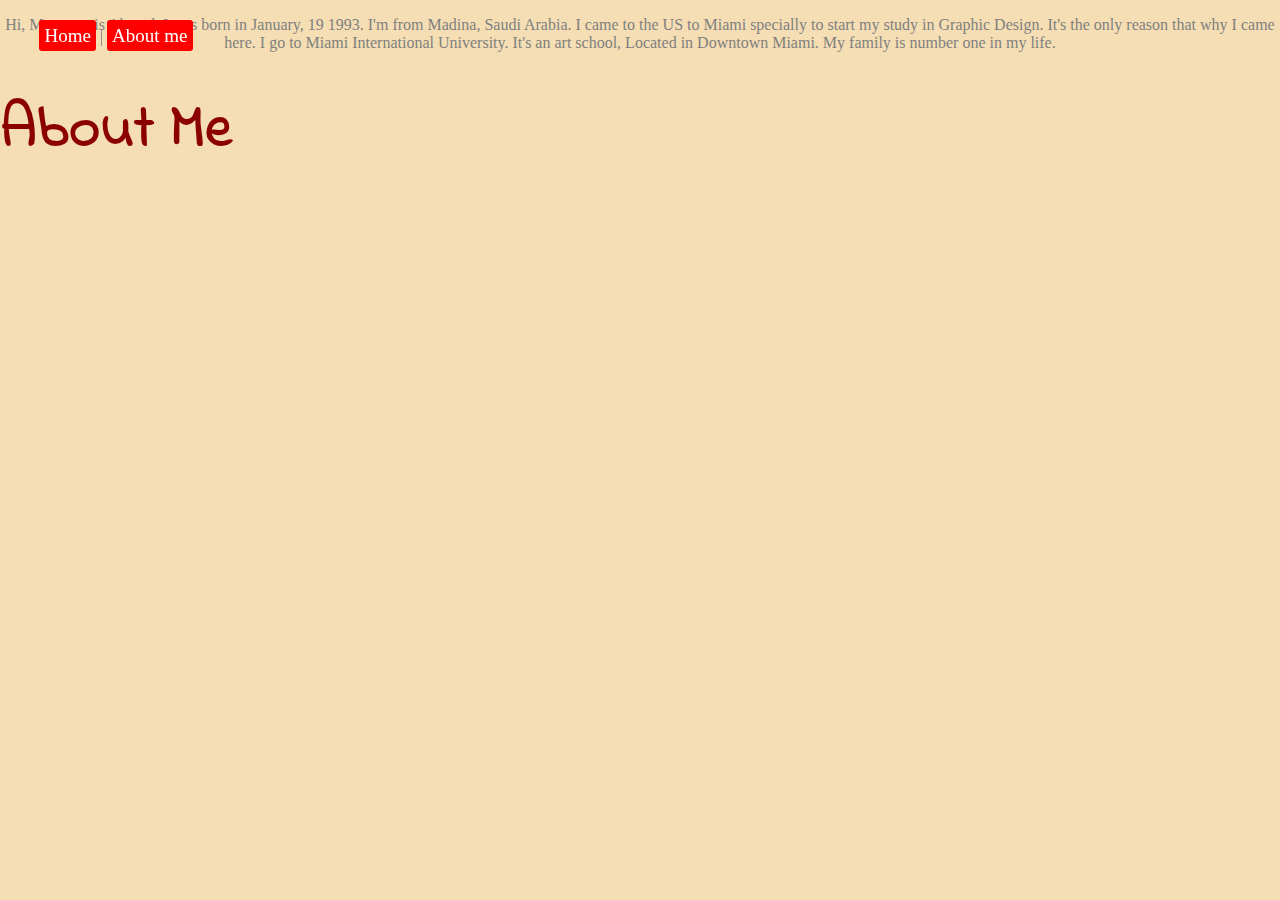
==== about.html @ c0b17945 "Update about.html" ====
<!doctype html>
<head>
 <link href='http://fonts.googleapis.com/css?family=Indie+Flower' rel='stylesheet' type='text/css'>
 <link href='http://fonts.googleapis.com/css?family=Bree+Serif' rel='stylesheet' type='text/css'>
<link href='style.css' rel='stylesheet'> 	
</head>
<body>
<nav>
 <a href="index.html">Home</a>     |     
       	<a href="about.html">About me</a> 
<h1>About Me</h1>
</nav>
<p>Hi, My name is Ahmed. I was born in January, 19 1993. I'm from Madina, Saudi Arabia. I came to the US to Miami specially to start my study in Graphic Design. It's the only reason that why I came here. I go to Miami International University. It's an art school, Located in Downtown Miami. My family is number one in my life.</p>
</body>
---- style.css ----
body {
    background-color: wheat;
    color:grey;
    font-family:  font-family: 'Bree Serif', serif;
    background-image: url(http://briansturges.com/wp-content/uploads/2014/09/1920x1440-light-green-website-plain-background.jpg);
    background-size: cover;
  margin: 0;
   }
  
  html {
     text-align: center;
  }
  
   h1 {
    color:darkred;
    font-family: 'Indie Flower', cursive;
    font-size:60px;
   }
   
   #logo {
     border:0;
   }
a {
   font-size:19px;
}

nav a{
   color: #FFF;
   text-decoration: none;
   background-color: #F00;
   border-radius: 3px;
   padding: 5px;
}

nav a:visited{
   color: #FFF;
}

nav {
   position: fixed;
   top: 25px;
   center:50px;
   
}
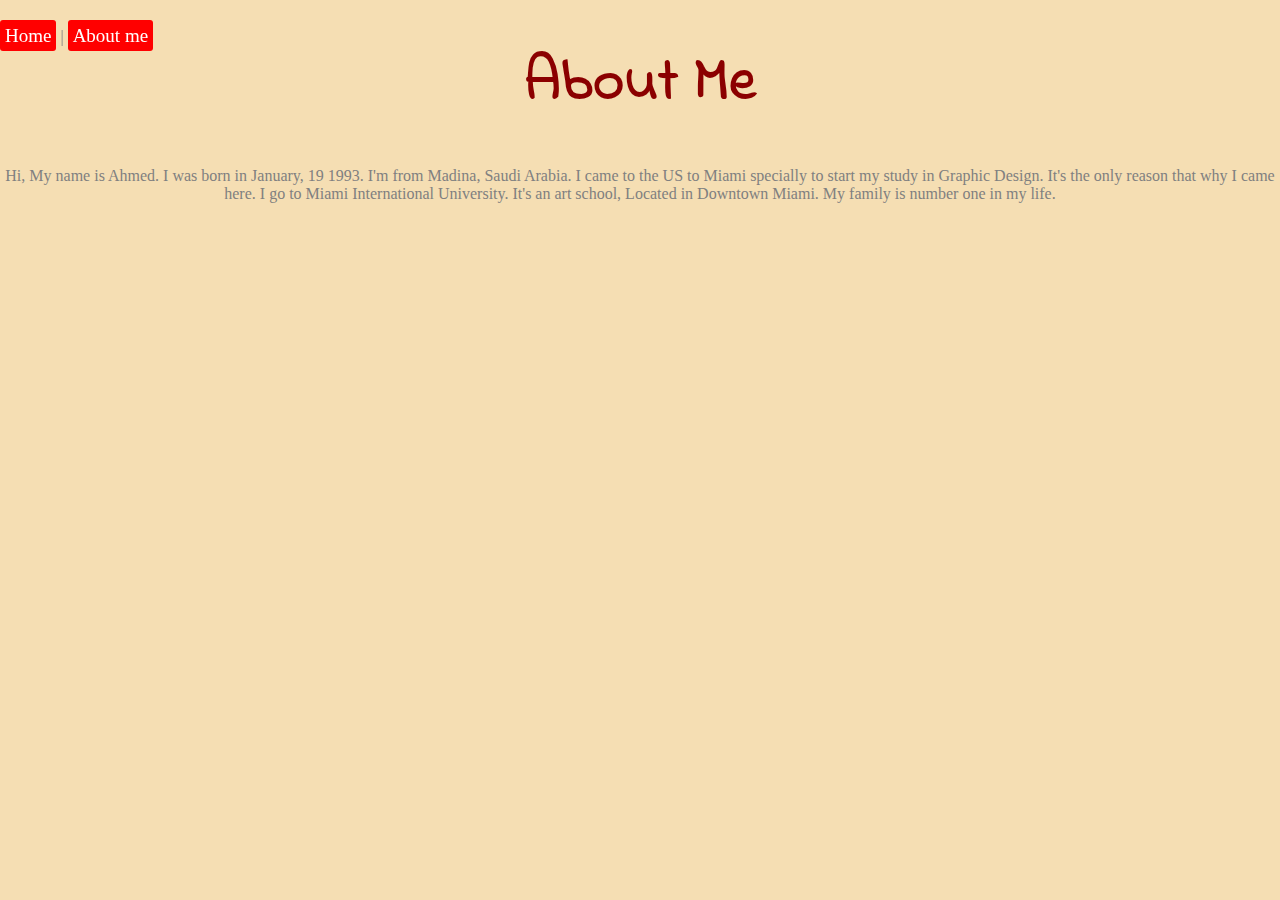
==== commit 970f2e07: "Update about.html" ====
--- a/about.html
+++ b/about.html
@@ -4,12 +4,13 @@
  <link href='http://fonts.googleapis.com/css?family=Bree+Serif' rel='stylesheet' type='text/css'>
 <link href='style.css' rel='stylesheet'> 	
 </head>
-<body>
+
 <nav>
  <a href="index.html">Home</a>     |     
        	<a href="about.html">About me</a> 
+</nav>
+<body>
 <h1>About Me</h1>
-</nav>
 <p>Hi, My name is Ahmed. I was born in January, 19 1993. I'm from Madina, Saudi Arabia. I came to the US to Miami specially to start my study in Graphic Design. It's the only reason that why I came here. I go to Miami International University. It's an art school, Located in Downtown Miami. My family is number one in my life.</p>
 </body>
  
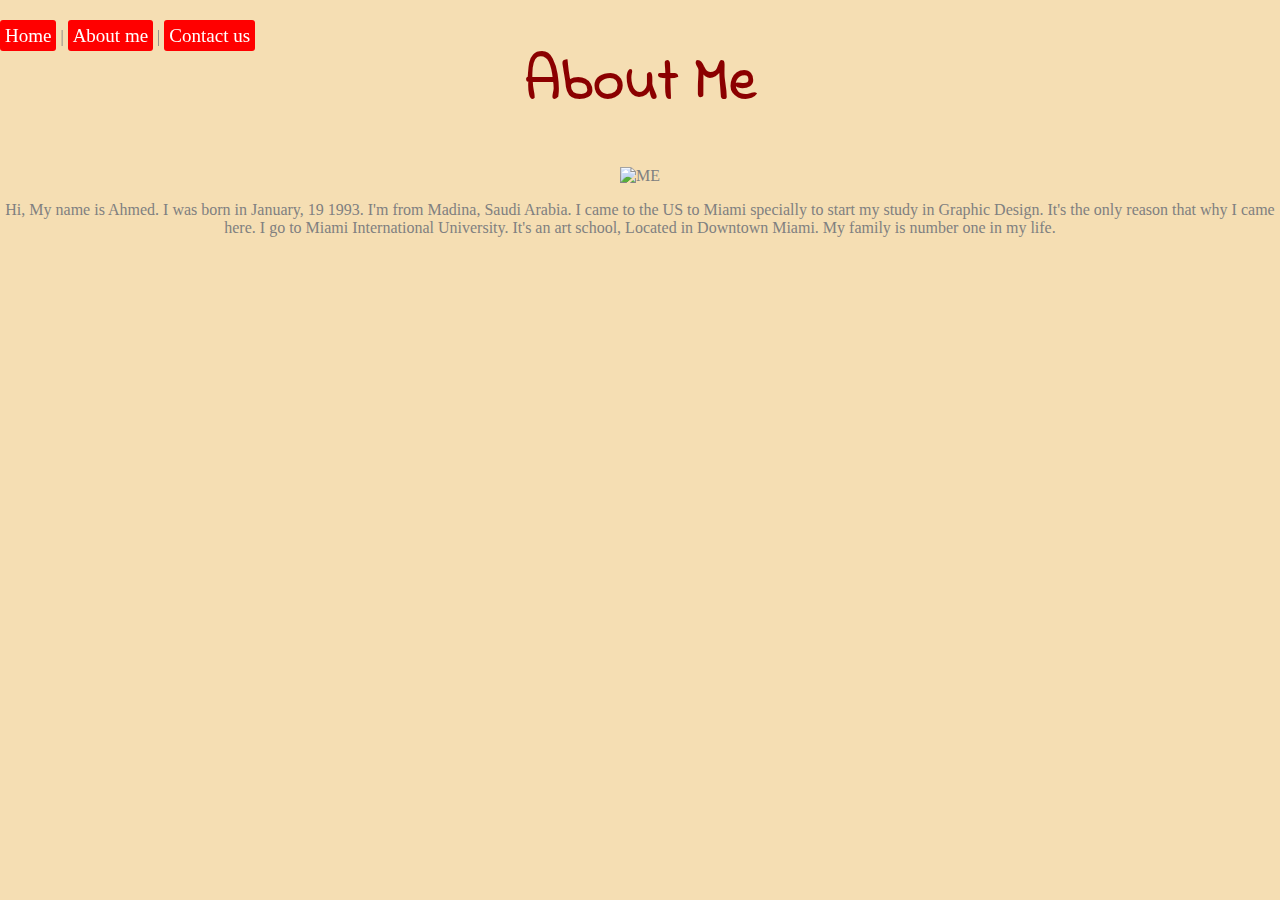
==== commit 3a115db4: "Update about.html" ====
--- a/about.html
+++ b/about.html
@@ -7,10 +7,15 @@
 
 <nav>
  <a href="index.html">Home</a>     |     
-       	<a href="about.html">About me</a> 
+       	<a href="about.html">About me</a>   |
+       	<a href="contact.html">Contact us</a>
 </nav>
 <body>
 <h1>About Me</h1>
+
+ 
+ <img src="http://i.imgur.com/6Z0gQbv.jpg" title="Me" alt="ME" style="width:400px"></a>
+
 <p>Hi, My name is Ahmed. I was born in January, 19 1993. I'm from Madina, Saudi Arabia. I came to the US to Miami specially to start my study in Graphic Design. It's the only reason that why I came here. I go to Miami International University. It's an art school, Located in Downtown Miami. My family is number one in my life.</p>
 </body>
  
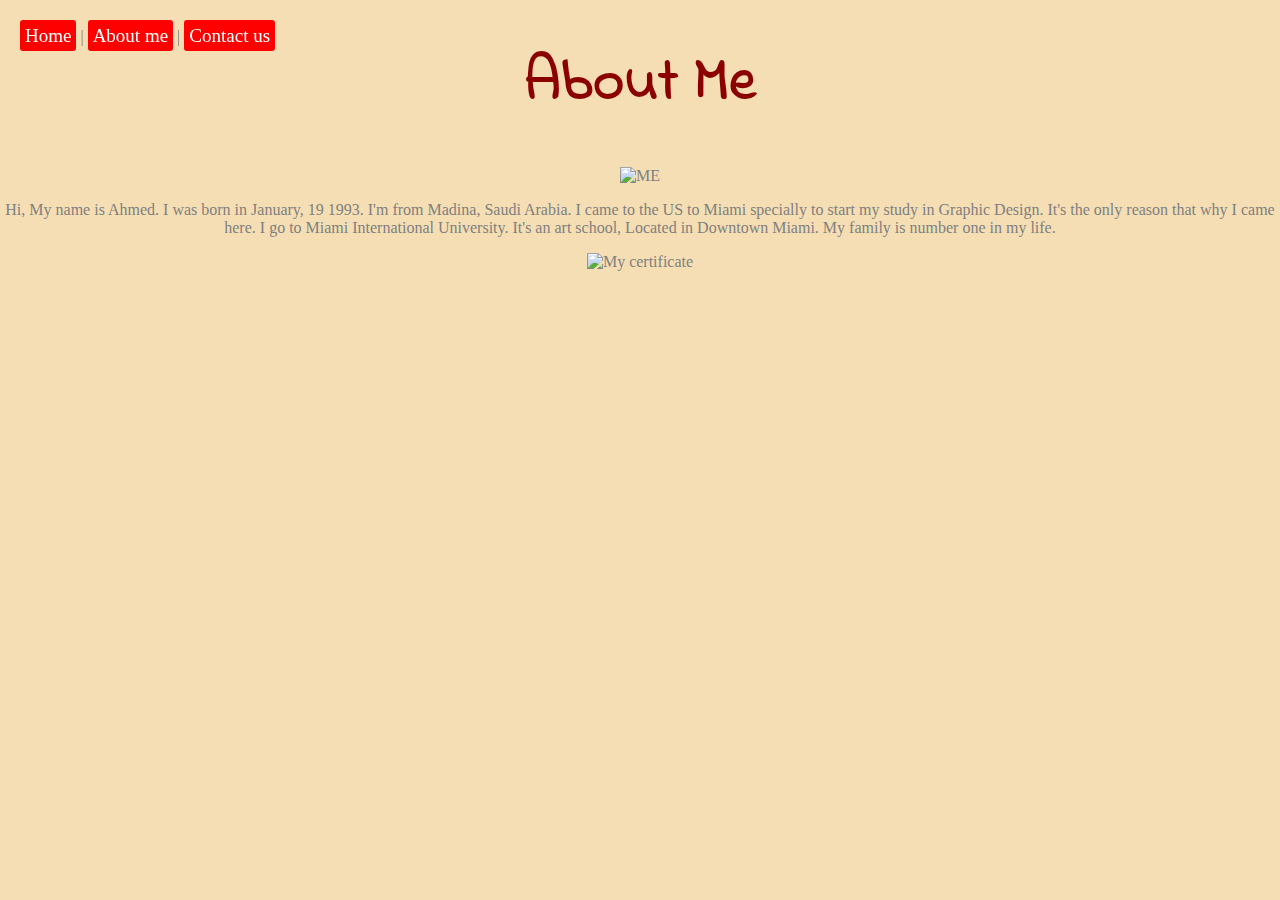
==== commit 0d0edc84: "Update about.html" ====
--- a/about.html
+++ b/about.html
@@ -14,8 +14,11 @@
 <h1>About Me</h1>
 
  
- <img src="http://i.imgur.com/6Z0gQbv.jpg" title="Me" alt="ME" style="width:400px"></a>
+ <img src="http://i.imgur.com/6Z0gQbv.jpg" title="Me" alt="ME" style="width:300px"></a>
 
 <p>Hi, My name is Ahmed. I was born in January, 19 1993. I'm from Madina, Saudi Arabia. I came to the US to Miami specially to start my study in Graphic Design. It's the only reason that why I came here. I go to Miami International University. It's an art school, Located in Downtown Miami. My family is number one in my life.</p>
+
+<img src="http://i.imgur.com/nfgFUP8.png" title="My certificate" /></a>
+
 </body>
  
--- a/style.css
+++ b/style.css
@@ -39,7 +39,10 @@
 
 nav {
    position: fixed;
+   left: 20px;
    top: 25px;
-   center:50px;
-   
 }
+
+h3 {
+   text-shadow: 0 0 0.2em #F87, 0 0 0.2em #F87
+}
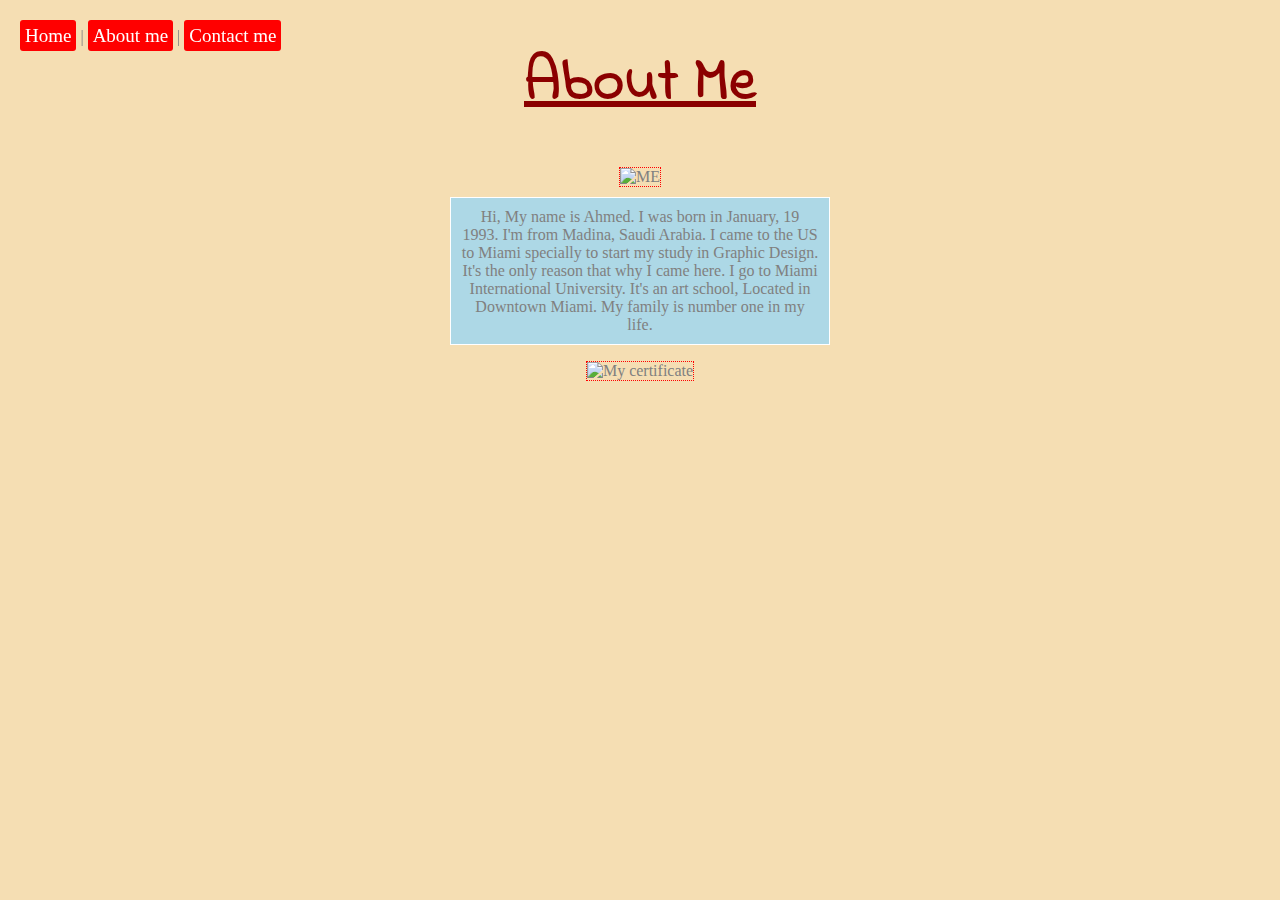
==== commit b2209531: "Update about.html" ====
--- a/about.html
+++ b/about.html
@@ -8,7 +8,7 @@
 <nav>
  <a href="index.html">Home</a>     |     
        	<a href="about.html">About me</a>   |
-       	<a href="contact.html">Contact us</a>
+       	<a href="contact.html">Contact me</a>
 </nav>
 <body>
 <h1>About Me</h1>
--- a/style.css
+++ b/style.css
@@ -16,6 +16,7 @@
     color:darkred;
     font-family: 'Indie Flower', cursive;
     font-size:60px;
+    text-decoration:underline;
    }
    
    #logo {
@@ -44,5 +45,38 @@
 }
 
 h3 {
-   text-shadow: 0 0 0.2em #F87, 0 0 0.2em #F87
+   text-shadow: 1px 1px 3px;
 }
+
+p {
+   background-color:lightblue;
+   text-align: center;
+   margin:3px;
+   
+}
+
+img {
+  border: 1px dotted red;
+}
+
+footer {
+   border:none;
+}
+
+p {
+    display: block;
+    -webkit-margin-before: 1em;
+    -webkit-margin-after: 1em;
+    -webkit-margin-start: 0px;
+    -webkit-margin-end: 0px;
+}
+
+p {
+    border: 1px solid #FFF; 
+    padding: 10px;
+    margin-top: 10px;
+     margin-left: 450px; 
+    margin-right: 450px;
+}
+
+
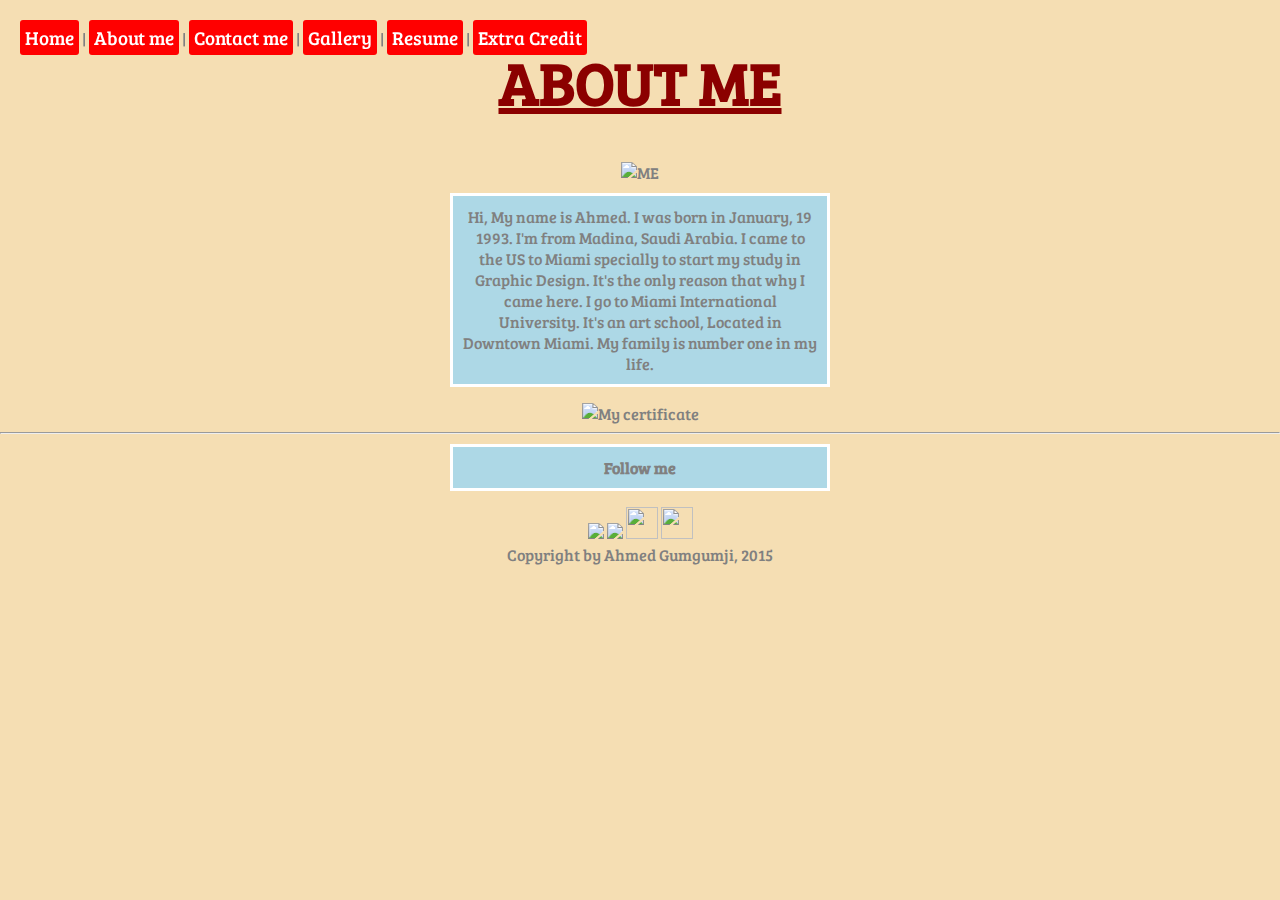
==== commit c2bbebd4: "Update about.html" ====
--- a/about.html
+++ b/about.html
@@ -8,7 +8,10 @@
 <nav>
  <a href="index.html">Home</a>     |     
        	<a href="about.html">About me</a>   |
-       	<a href="contact.html">Contact me</a>
+       	<a href="contact.html">Contact me</a>  |
+       	<a href="gallery.html">Gallery</a>  |
+       	<a href="resume.html">Resume</a> |
+       	<a href="extracredit.html">Extra Credit</a>
 </nav>
 <body>
 <h1>About Me</h1>
@@ -21,4 +24,14 @@
 <img src="http://i.imgur.com/nfgFUP8.png" title="My certificate" /></a>
 
 </body>
+
+ <hr>
+     <p><strong>Follow me</strong></p>
+
  
+      <a href="https://www.facebook.com/AhViRuS" target="_blank"><img src="https://cdn0.iconfinder.com/data/icons/social-flat-rounded-rects/512/facebook-32.png"></a>
+     <a href="https://twitter.com/ah_virus" target="_blank"> <img src="http://i.imgur.com/TkBsgZ5.png" width="32"></a> 
+     <a href="https://instagram.com/ahgomji/" target="_blank"><img src="http://www.socialtalent.co/wp-content/uploads/2015/02/icon320x320.png" width=" 32"="" height="32"></a> 
+      <a href="https://www.linkedin.com/in/agumgumji" target="_blank"><img src="http://wp2387-flywheel.netdna-ssl.com/wp-content/uploads/2013/01/linkedIn-icon-logo-vector.png" width=" 32"="" height="32"></a>
+      <br>
+      <footer>Copyright by Ahmed Gumgumji, 2015</footer>
--- a/style.css
+++ b/style.css
@@ -2,10 +2,10 @@
    body {
     background-color: wheat;
     color:grey;
-    font-family:  font-family: 'Bree Serif', serif;
-    background-image: url(http://briansturges.com/wp-content/uploads/2014/09/1920x1440-light-green-website-plain-background.jpg);
+    font-family: 'Bree Serif', serif;
+    background-image: url(http://www.chapwoodinvestments.com/wp-content/uploads/2013/04/Chapwood-website-background-1.jpg);
     background-size: cover;
-  margin: 0;
+   margin: auto;
    }
   
   html {
@@ -14,9 +14,10 @@
   
    h1 {
     color:darkred;
-    font-family: 'Indie Flower', cursive;
+    /*font-family: 'Bitter', serif;**/
     font-size:60px;
     text-decoration:underline;
+    text-transform:uppercase;
    }
    
    #logo {
@@ -54,9 +55,12 @@
    margin:3px;
    
 }
-
+/*.topcenter{
+       font-size:30px;
+        border: 10px solid #FFF;
+}*/
 img {
-  border: 1px dotted red;
+  /*border: 1px dotted red; */
 }
 
 footer {
@@ -72,11 +76,72 @@
 }
 
 p {
-    border: 1px solid #FFF; 
+    border: 3px solid #FFF; 
     padding: 10px;
     margin-top: 10px;
      margin-left: 450px; 
     margin-right: 450px;
+
 }
 
+section {
+   background-color:red;
+   height:250px;
+   width:100%;
+     position: relative;
+     
 
+/* Permalink - use to edit and share this gradient: http://colorzilla.com/gradient-editor/#f85032+0,f6290c+24,f85032+31,f85032+36,f6290c+44,f16f5c+50,f85032+61,f6290c+66,f02f17+71,f6290c+79,f6290c+88,e73827+100&amp;1+0,0.5+21,0.5+53,0.5+88,1+100 */
+background: -moz-linear-gradient(left,  rgba(248,80,50,1) 0%, rgba(246,46,17,0.5) 21%, rgba(246,41,12,0.5) 24%, rgba(248,80,50,0.5) 31%, rgba(248,80,50,0.5) 36%, rgba(246,41,12,0.5) 44%, rgba(241,111,92,0.5) 50%, rgba(243,103,81,0.5) 53%, rgba(248,80,50,0.5) 61%, rgba(246,41,12,0.5) 66%, rgba(240,47,23,0.5) 71%, rgba(246,41,12,0.5) 79%, rgba(246,41,12,0.5) 88%, rgba(231,56,39,1) 100%); /* FF3.6+ */
+background: -webkit-gradient(linear, left top, right top, color-stop(0%,rgba(248,80,50,1)), color-stop(21%,rgba(246,46,17,0.5)), color-stop(24%,rgba(246,41,12,0.5)), color-stop(31%,rgba(248,80,50,0.5)), color-stop(36%,rgba(248,80,50,0.5)), color-stop(44%,rgba(246,41,12,0.5)), color-stop(50%,rgba(241,111,92,0.5)), color-stop(53%,rgba(243,103,81,0.5)), color-stop(61%,rgba(248,80,50,0.5)), color-stop(66%,rgba(246,41,12,0.5)), color-stop(71%,rgba(240,47,23,0.5)), color-stop(79%,rgba(246,41,12,0.5)), color-stop(88%,rgba(246,41,12,0.5)), color-stop(100%,rgba(231,56,39,1))); /* Chrome,Safari4+ */
+background: -webkit-linear-gradient(left,  rgba(248,80,50,1) 0%,rgba(246,46,17,0.5) 21%,rgba(246,41,12,0.5) 24%,rgba(248,80,50,0.5) 31%,rgba(248,80,50,0.5) 36%,rgba(246,41,12,0.5) 44%,rgba(241,111,92,0.5) 50%,rgba(243,103,81,0.5) 53%,rgba(248,80,50,0.5) 61%,rgba(246,41,12,0.5) 66%,rgba(240,47,23,0.5) 71%,rgba(246,41,12,0.5) 79%,rgba(246,41,12,0.5) 88%,rgba(231,56,39,1) 100%); /* Chrome10+,Safari5.1+ */
+background: -o-linear-gradient(left,  rgba(248,80,50,1) 0%,rgba(246,46,17,0.5) 21%,rgba(246,41,12,0.5) 24%,rgba(248,80,50,0.5) 31%,rgba(248,80,50,0.5) 36%,rgba(246,41,12,0.5) 44%,rgba(241,111,92,0.5) 50%,rgba(243,103,81,0.5) 53%,rgba(248,80,50,0.5) 61%,rgba(246,41,12,0.5) 66%,rgba(240,47,23,0.5) 71%,rgba(246,41,12,0.5) 79%,rgba(246,41,12,0.5) 88%,rgba(231,56,39,1) 100%); /* Opera 11.10+ */
+background: -ms-linear-gradient(left,  rgba(248,80,50,1) 0%,rgba(246,46,17,0.5) 21%,rgba(246,41,12,0.5) 24%,rgba(248,80,50,0.5) 31%,rgba(248,80,50,0.5) 36%,rgba(246,41,12,0.5) 44%,rgba(241,111,92,0.5) 50%,rgba(243,103,81,0.5) 53%,rgba(248,80,50,0.5) 61%,rgba(246,41,12,0.5) 66%,rgba(240,47,23,0.5) 71%,rgba(246,41,12,0.5) 79%,rgba(246,41,12,0.5) 88%,rgba(231,56,39,1) 100%); /* IE10+ */
+background: linear-gradient(to right,  rgba(248,80,50,1) 0%,rgba(246,46,17,0.5) 21%,rgba(246,41,12,0.5) 24%,rgba(248,80,50,0.5) 31%,rgba(248,80,50,0.5) 36%,rgba(246,41,12,0.5) 44%,rgba(241,111,92,0.5) 50%,rgba(243,103,81,0.5) 53%,rgba(248,80,50,0.5) 61%,rgba(246,41,12,0.5) 66%,rgba(240,47,23,0.5) 71%,rgba(246,41,12,0.5) 79%,rgba(246,41,12,0.5) 88%,rgba(231,56,39,1) 100%); /* W3C */
+filter: progid:DXImageTransform.Microsoft.gradient( startColorstr='#f85032', endColorstr='#e73827',GradientType=1 ); /* IE6-9 */
+
+
+}
+
+section a{
+   color: #FFF;
+   border:1px solid #fff;
+   padding:20px;
+   text-decoration:none;
+   text-transform:uppercase;
+   text-align:center;
+   border-radius: 3px;
+   width: 300px;
+  height: 25px;
+  padding: 20px;
+
+  position: absolute;
+  top: 50%;
+  left: 50%;
+
+  margin: -32px 0 0 -170px;
+   
+}
+
+div {
+   height:350px;
+}
+
+video {
+   width:100%;
+   
+}
+
+.video {
+   width: 560px;
+height: 315px;
+margin:0 auto;
+display:block;
+}
+
+iframe {
+   width:34% ;
+height: 315px;
+margin:0 auto;
+display:block;
+}
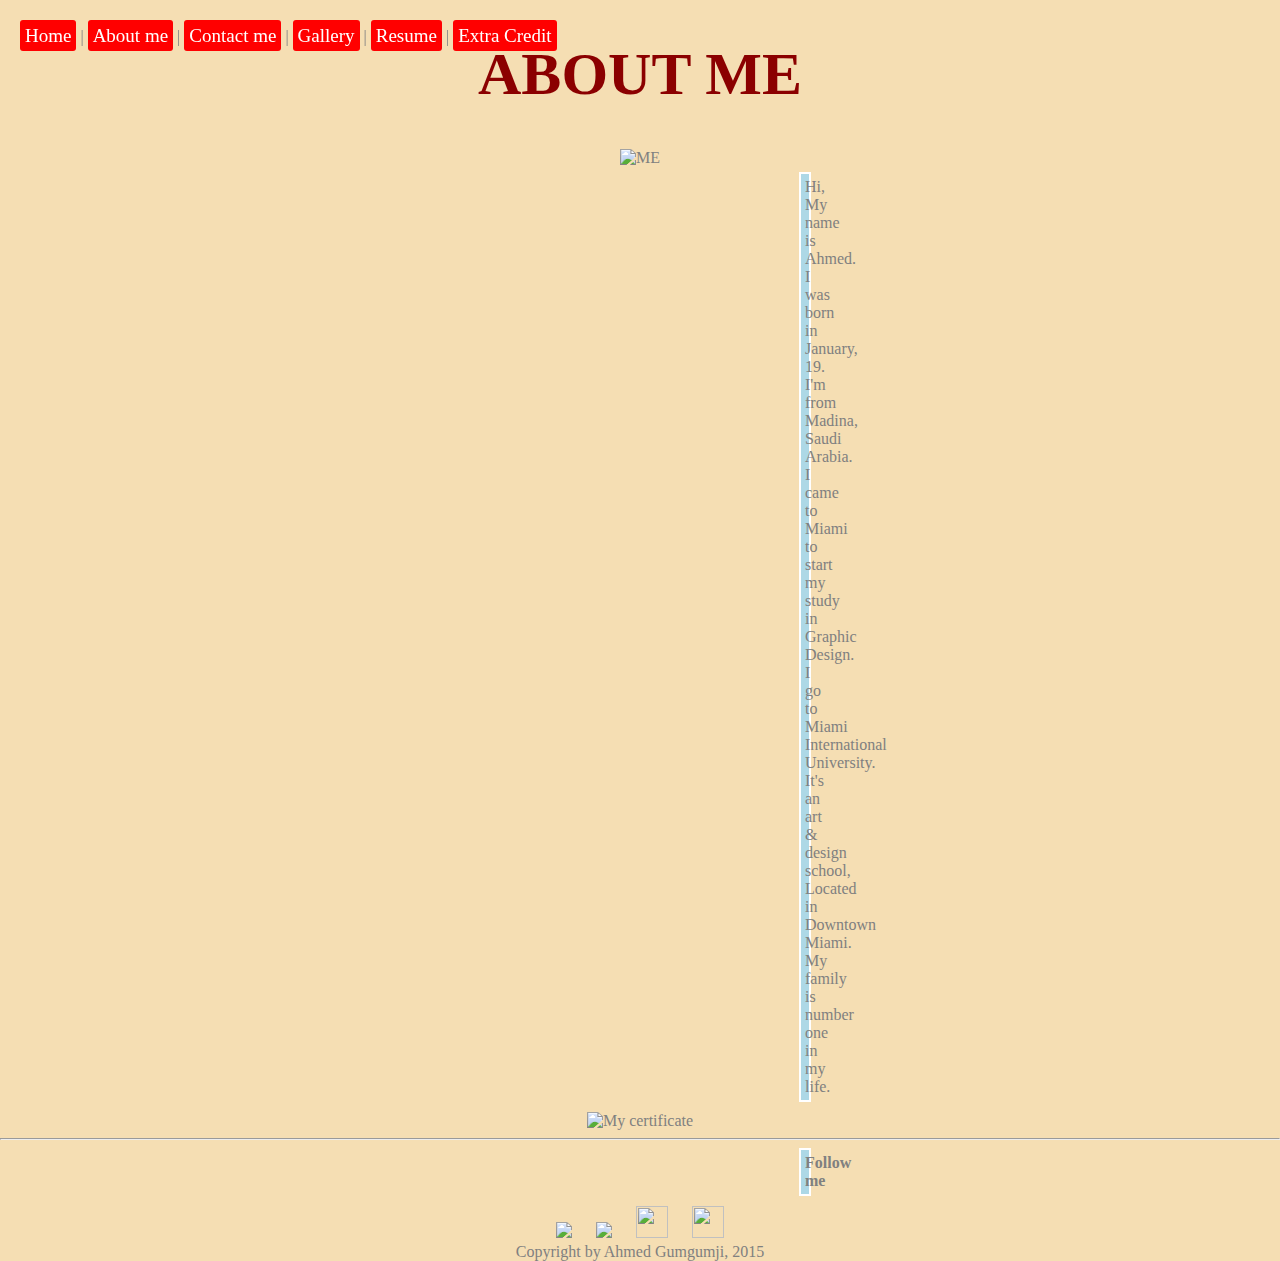
==== commit 2fc1a709: "Update about.html" ====
--- a/about.html
+++ b/about.html
@@ -19,7 +19,7 @@
  
  <img src="http://i.imgur.com/6Z0gQbv.jpg" title="Me" alt="ME" style="width:300px"></a>
 
-<p>Hi, My name is Ahmed. I was born in January, 19 1993. I'm from Madina, Saudi Arabia. I came to the US to Miami specially to start my study in Graphic Design. It's the only reason that why I came here. I go to Miami International University. It's an art school, Located in Downtown Miami. My family is number one in my life.</p>
+<p>Hi, My name is Ahmed. I was born in January, 19. I'm from Madina, Saudi Arabia. I came to Miami to start my study in Graphic Design. I go to Miami International University. It's an art & design school, Located in Downtown Miami. My family is number one in my life.</p>
 
 <img src="http://i.imgur.com/nfgFUP8.png" title="My certificate" /></a>
 
--- a/style.css
+++ b/style.css
@@ -2,7 +2,7 @@
    body {
     background-color: wheat;
     color:grey;
-    font-family: 'Bree Serif', serif;
+   /* font-family:"Raleway",sans-serif;*/
     background-image: url(http://www.chapwoodinvestments.com/wp-content/uploads/2013/04/Chapwood-website-background-1.jpg);
     background-size: cover;
    margin: auto;
@@ -14,9 +14,9 @@
   
    h1 {
     color:darkred;
-    /*font-family: 'Bitter', serif;**/
+    font-family: 'Bitter', serif;
     font-size:60px;
-    text-decoration:underline;
+    text-decoration:none;
     text-transform:uppercase;
    }
    
@@ -25,6 +25,7 @@
    }
 a {
    font-size:19px;
+   padding: 10px;
 }
 
 nav a{
@@ -76,11 +77,12 @@
 }
 
 p {
-    border: 3px solid #FFF; 
-    padding: 10px;
-    margin-top: 10px;
-     margin-left: 450px; 
-    margin-right: 450px;
+  border: 2px solid #FFF;
+padding: 4px;
+margin-top: 5px;
+margin-left: 799px;
+margin-right: 792px;
+margin-bottom: 10px;
 
 }
 
@@ -123,9 +125,7 @@
    
 }
 
-div {
-   height:350px;
-}
+
 
 video {
    width:100%;
@@ -141,7 +141,24 @@
 
 iframe {
    width:34% ;
-height: 315px;
+height: 800px;
 margin:0 auto;
 display:block;
 }
+
+.map {
+    width: 600px;
+    height: 450px;
+    margin: 0px auto;
+    display: block;
+}
+
+.snapwidget-widget {
+   allowTransparency=true;
+   frameborder=0; 
+   scrolling=no;
+   style="border:none; 
+   overflow:hidden; 
+   width:333px; 
+   height:333px;
+}
